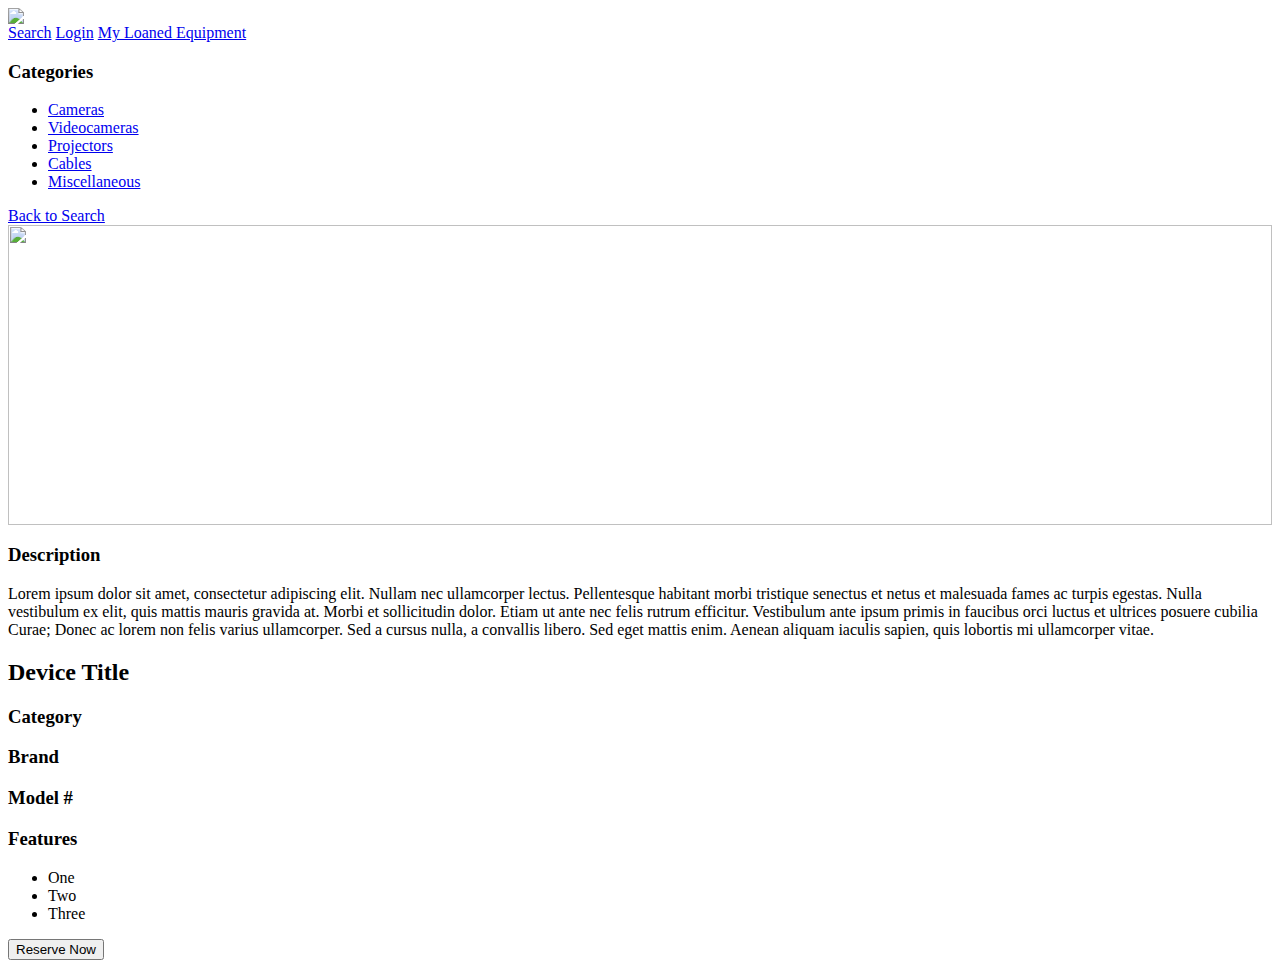
==== Term Project/Code/item.html @ ce642d82 "Add Files Initial" ====
<html>
	<head>
		<title>RPI Equipment Room</title>
		<meta http-equiv="Content-Type" content="text/html; charset=UTF-8"/>
		<link rel="stylesheet" href="resources/style.css" type="text/css" />
	</head>
	<body>
		<header>
			<div id="backgroundBack">
				<img id="logo" src="resources/logo.jpg"></img>
				<nav id="menu">
					<a href="index.html">Search</a>
					<a id="login" href="login.html">Login</a>
					<a id="loaned" href="loaned.html">My Loaned Equipment</a>
				</nav>
			</div>
		</header>
		<div class="grid grid-pad">
			<div class="col-3-12">
				<div class="categories">
					<div id="categoryLabel">
						<h3>Categories</h3>
					</div>
					<div id="categoryResults">
						<ul>
							<li><a href="http://google.com">Cameras</a></li>
							<li><a href="http://google.com">Videocameras</a></li>
							<li><a href="http://google.com">Projectors</a></li>
							<li><a href="http://google.com">Cables</a></li>
							<li><a href="http://google.com">Miscellaneous</a></li>
						</ul>
					</div>
				</div>
			</div>
			<div class="col-9-12">
				<div class="searchResults">
					<div class="grid grid-pad">
						<div id="breadcrumbs">
							<a href="index.html">Back to Search</a>
						</div>
					    <div class="col-1-2">
					       <div class="content">
					           <img width="100%" height="300px"src="resources/camera.jpg"></img>
					           <h3>Description</h3>
					           <p>
					           		Lorem ipsum dolor sit amet, consectetur adipiscing elit. Nullam nec ullamcorper lectus. Pellentesque habitant morbi tristique senectus et netus et malesuada fames ac turpis egestas. Nulla vestibulum ex elit, quis mattis mauris gravida at. Morbi et sollicitudin dolor. Etiam ut ante nec felis rutrum efficitur. Vestibulum ante ipsum primis in faucibus orci luctus et ultrices posuere cubilia Curae; Donec ac lorem non felis varius ullamcorper. Sed a cursus nulla, a convallis libero. Sed eget mattis enim. Aenean aliquam iaculis sapien, quis lobortis mi ullamcorper vitae.
					           </p>
					       </div>
					    </div>
					    <div class="col-1-2">
					    	<div class="content">
					    		<h2>Device Title</h2>
					    		<h3>Category</h3>
					    		<h3>Brand</h3>
					    		<h3>Model #</h3>
					    		<h3>Features</h3>
					    		<ul>
					    			<li>One</li>
					    			<li>Two</li>
					    			<li>Three</li>
					    		</ul>
					    		<button id="reserve">
					    			Reserve Now
					    		</button>
					    	</div>
					    </div>
				

					</div>
				</div> 
			</div>
		</div>
	</body>
</html>
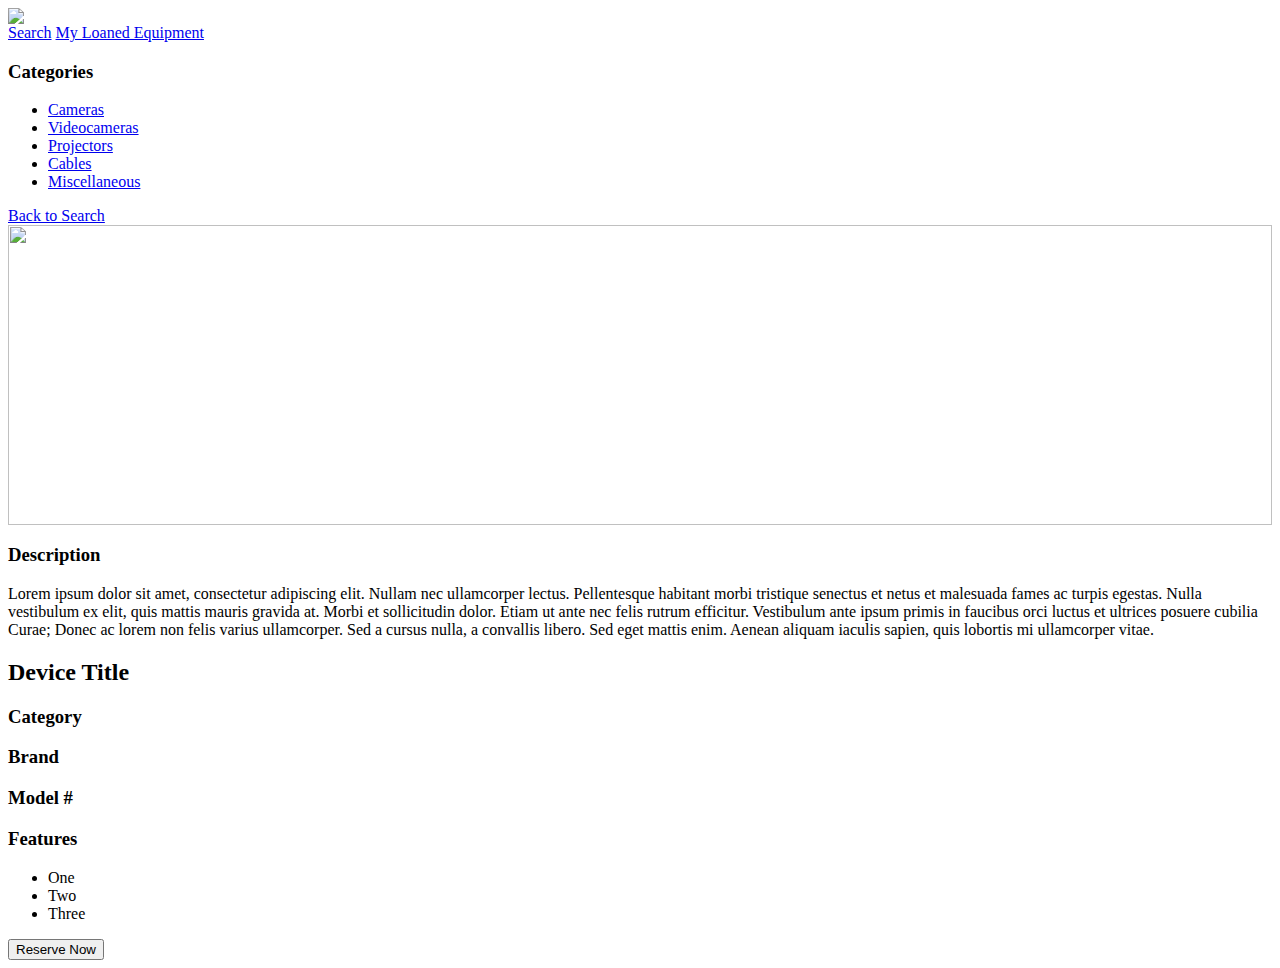
==== commit 3c64f9cf: "Updated Logo CSS & Menu CSS" ====
--- a/Term Project/Code/item.html
+++ b/Term Project/Code/item.html
@@ -7,10 +7,9 @@
 	<body>
 		<header>
 			<div id="backgroundBack">
-				<img id="logo" src="resources/logo.jpg"></img>
+				<img id="logo" src="resources/logo.png"></img>
 				<nav id="menu">
 					<a href="index.html">Search</a>
-					<a id="login" href="login.html">Login</a>
 					<a id="loaned" href="loaned.html">My Loaned Equipment</a>
 				</nav>
 			</div>
